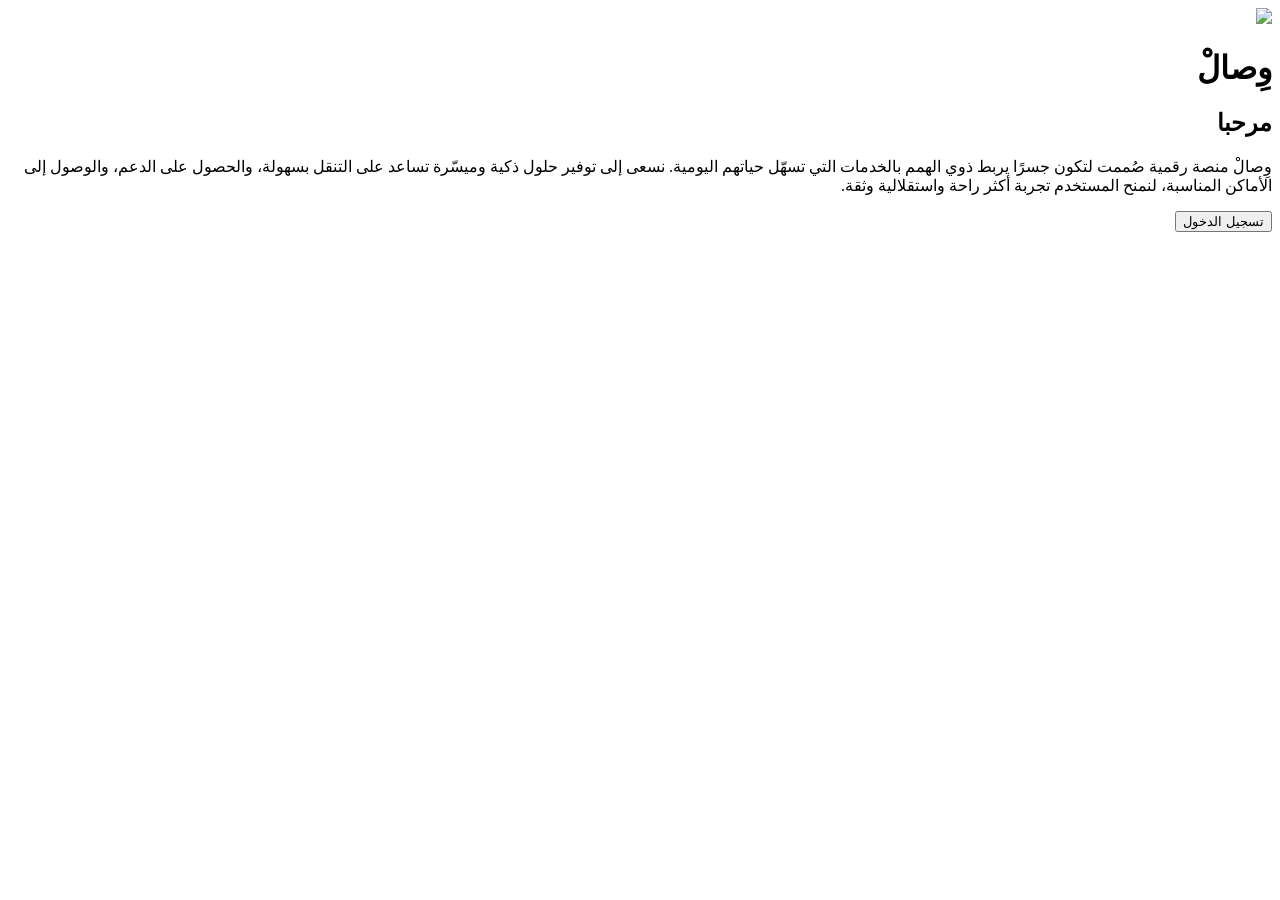
==== index.html @ d6d01673 "Rename wesal.html to index.html" ====
<!DOCTYPE html>
<html lang="ar" dir="rtl">
<head> 
    <meta charset="UTF-8">
    <title>وِصال</title>
    <link rel="stylesheet" href="style.css">

    <style>
        .page { display: none; }
        .active { display: block; }

        .payment-box{
            margin-top:20px;
            padding:20px;
            border:1px solid #ddd;
            border-radius:12px;
            background:#fff;
        }

        .payment-box input,
        .payment-box select{
            width: 80%;
            max-width: 320px;
            padding: 10px;
            margin: 8px 0;
            border: 1px solid #ccc;
            border-radius: 8px;
            font-size: 16px;
        }

        .payment-box .radio-group{
            margin: 15px 0;
        }

        #successMessage{
            display:none;
            margin-top:15px;
            color:green;
            font-weight:bold;
        }

        #appleNote{
            display:none;
            margin-top:10px;
            color:#444;
        }

        #cardFields{
            display:none;
            margin-top:15px;
        }
    </style>

    <script>
  
        document.addEventListener('click', function (e) {
            let textToSpeak = "";
            
     
            if (e.target.tagName === 'BUTTON') {
                textToSpeak = e.target.innerText;
            } 
            else if (e.target.closest('.service-item')) {
                textToSpeak = e.target.closest('.service-item').innerText;
            }

            if (textToSpeak !== "") {
                window.speechSynthesis.cancel(); 
                let utterance = new SpeechSynthesisUtterance(textToSpeak);
                utterance.lang = 'ar-SA';
                window.speechSynthesis.speak(utterance);
            }
        });

        function showPage(pageId){
            document.querySelectorAll('.page').forEach(p => p.classList.remove('active'));
            document.getElementById(pageId).classList.add('active');
            window.scrollTo(0,0);
        }

        function loginUser(){
            let user = document.getElementById("user").value;
            let pass = document.getElementById("pass").value;

            if(user.trim() !== "" && pass.trim() !== ""){
                showPage('disability');
            }
        }

        function togglePaymentFields() {
            let method = document.querySelector('input[name="payMethod"]:checked').value;
            document.getElementById('cardFields').style.display = (method === 'card') ? 'block' : 'none';
            document.getElementById('appleNote').style.display = (method === 'apple') ? 'block' : 'none';
        }

        function confirmBooking() {
            document.getElementById('successMessage').style.display = 'block';
            setTimeout(() => {
                alert("شكراً لك، تم الحجز بنجاح!");
                showPage('home');
                document.getElementById('successMessage').style.display = 'none';
            }, 1500);
        }

        function searchGuide() { alert("جاري البحث عن أقرب خدمة..."); }
        function startGuide() { alert("بدأت عملية الإرشاد الصوتي..."); }

        function processTransport(event) {
            event.preventDefault();
            document.getElementById('payService').innerText = "التنقل";
            document.getElementById('payLocation').innerText = document.getElementById('transportLocation').value || "غير محدد";
            document.getElementById('payTime').innerText = document.getElementById('transportTime').value || "غير محدد";
            document.getElementById('payPrice').innerText = "50";
            showPage('payment');
        }

        function goToMaintenancePayment() {
            let device = document.getElementById("deviceInput").value;
            let problem = document.getElementById("problemInput").value;

            if(device.trim() === "" || problem.trim() === "") {
                alert("يرجى إدخال البيانات");
                return;
            }

            document.getElementById("r1").innerText = "جهاز: " + device;
            document.getElementById("r2").innerText = "المشكلة: " + problem;
            document.getElementById("r3").innerText = "طلب صيانة فنية";
            document.getElementById("r4").innerText = "150 ريال";

            showPage('payment2');
        }
    </script>
</head>

<body>

<header class="top-bar"></header>
<img src="ترجمه.png" class="top-icon">

<div id="home" class="page active">
    <div class="logo-section">
        <h1>وِصالْ</h1>
        <h2>مرحبا</h2>
    </div>

    <div class="center-content">
        <p>
            وِصالْ منصة رقمية صُممت لتكون جسرًا يربط ذوي الهمم بالخدمات التي تسهّل حياتهم اليومية.
            نسعى إلى توفير حلول ذكية وميسّرة تساعد على التنقل بسهولة، والحصول على الدعم،
            والوصول إلى الأماكن المناسبة، لنمنح المستخدم تجربة أكثر راحة واستقلالية وثقة.
        </p>

        <button class="btn-login" onclick="showPage('login')">تسجيل الدخول</button>
    </div>
</div>

<div id="login" class="page">
    <div class="logo-section">
        <h1>وِصالْ</h1>
        <h2>تسجيل الدخول</h2>
    </div>

    <div class="center-content">
        <form class="login-form" onsubmit="event.preventDefault(); loginUser();">
            <input id="user" type="text" placeholder="اسم المستخدم" required>
            <input id="pass" type="password" placeholder="كلمة المرور" required>
            <button type="submit">دخول</button>
        </form>

        <button class="btn-login" onclick="showPage('home')">رجوع</button>
    </div>
</div>

<div id="disability" class="page">
    <div class="logo-section">
        <h1>اختيار نوع الإعاقة</h1>
    </div>

    <div class="center-content">
        <div class="services-box">
            <label class="service-item"><input type="radio" name="type"><span>إعاقة بصرية</span></label>
            <label class="service-item"><input type="radio" name="type"><span>إعاقة حركية</span></label>
            <label class="service-item"><input type="radio" name="type"><span>إعاقة سمعية</span></label>
            <label class="service-item"><input type="radio" name="type"><span>إعاقة ذهنية</span></label>
            <label class="service-item"><input type="radio" name="type"><span>صعوبات تعلم</span></label>
            <label class="service-item"><input type="radio" name="type"><span>التوحد</span></label>
            <label class="service-item"><input type="radio" name="type"><span>اضطراب النطق</span></label>
            <label class="service-item"><input type="radio" name="type"><span>إعاقات متعددة</span></label>
            <label class="service-item"><input type="radio" name="type"><span>أفضل عدم الإفصاح</span></label>
        </div>

        <button class="btn-login" onclick="showPage('services')">التالي</button>
        <button class="btn-login" onclick="showPage('login')">رجوع</button>
    </div>
</div>

<div id="services" class="page">
    <div class="logo-section">
        <h1>الخدمات الرئيسية</h1>
    </div>

    <div class="center-content">
        <div class="services-box">
            <label class="service-item"><input type="radio" name="service"><span>التنقل</span></label>
            <label class="service-item"><input type="radio" name="service"><span>الدعم الشخصي</span></label>
            <label class="service-item"><input type="radio" name="service"><span>البيئة المهيأة</span></label>
            <label class="service-item"><input type="radio" name="service"><span>الإرشاد الذكي</span></label>
            <label class="service-item"><input type="radio" name="service"><span>الصيانة</span></label>
            <label class="service-item"><input type="radio" name="service"><span>الطلب السريع</span></label>
        </div>

        <button class="btn-login" onclick="goService()">اختيار الخدمة</button>
        <button class="btn-login" onclick="showPage('disability')">رجوع</button>
    </div>
</div>

<div id="transport" class="page">
    <div class="logo-section"><h1>التنقل</h1></div>
    <div class="center-content">
        <form id="transportForm" onsubmit="processTransport(event)">
            <input id="transportLocation" placeholder="الموقع" required>
            <input id="transportTime" type="time" required>
            <button type="submit" class="btn-login">حجز</button>
        </form>
        <button class="btn-login" onclick="showPage('services')">رجوع</button>
    </div>
</div>

<div id="payment" class="page">
    <div class="logo-section"><h1>الدفع</h1></div>
    <div class="center-content payment-box">
        <h2>ملخص الطلب</h2>
        <p>الخدمة: <span id="payService">غير محدد</span></p>
        <p>الموقع: <span id="payLocation">غير محدد</span></p>
        <p>الوقت: <span id="payTime">غير محدد</span></p>
        <p>السعر: <span id="payPrice">0</span> ريال</p>
        <h2>اختيار طريقة الدفع</h2>
        <div class="radio-group">
            <label><input type="radio" name="payMethod" value="card" onchange="togglePaymentFields()"> بطاقة</label>
            <label><input type="radio" name="payMethod" value="apple" onchange="togglePaymentFields()"> Apple Pay</label>
        </div>
        <div id="cardFields">
            <input type="text" placeholder="اسم حامل البطاقة">
            <input type="text" placeholder="رقم البطاقة">
        </div>
        <div id="appleNote"><p>تم اختيار Apple Pay.</p></div>
        <button class="btn-login" onclick="confirmBooking()">تأكيد الحجز</button>
    </div>
</div>

<div id="maintenance" class="page">
    <div class="logo-section"><h1>الصيانة</h1></div>
    <div class="center-content">
        <input id="deviceInput" placeholder="نوع الجهاز">
        <textarea id="problemInput" placeholder="المشكلة"></textarea>
        <button class="btn-login" onclick="goToMaintenancePayment()">تأكيد الصيانة</button>
        <button class="btn-login" onclick="showPage('services')">رجوع</button>
    </div>
</div>

<div id="order" class="page">
    <div class="logo-section"><h1>الطلب السريع</h1></div>
    <div class="center-content">
        <input id="storeInput" placeholder="المتجر">
        <input id="itemInput" placeholder="الطلب">
        <textarea id="noteInput" placeholder="ملاحظات"></textarea>
        <button class="btn-login" onclick="goToOrderPayment()">إرسال</button>
        <button class="btn-login" onclick="showPage('services')">رجوع</button>
    </div>
</div>

<div id="payment2" class="page">
    <div class="logo-section"><h1>الدفع</h1></div>
    <div class="center-content">
        <p>التفاصيل: <span id="r1"></span></p>
        <p>الطلب/المشكلة: <span id="r2"></span></p>
        <p>ملاحظات: <span id="r3"></span></p>
        <p>السعر: <span id="r4"></span></p>
        <button class="btn-login" onclick="alert('تم الدفع بنجاح')">دفع</button>
        <button class="btn-login" onclick="showPage('services')">رجوع</button>
    </div>
</div>

<script>
function goService(){
    let selected = document.querySelector('input[name="service"]:checked');
    if(!selected){ alert("اختاري خدمة أولاً"); return; }
    let name = selected.parentElement.innerText.trim();

    if(name.includes("التنقل")) showPage("transport");
    else if(name.includes("الإرشاد")) showPage("guide");
    else if(name.includes("الدعم")) showPage("support");
    else if(name.includes("البيئة")) showPage("places");
    else if(name.includes("الصيانة")) showPage("maintenance");
    else if(name.includes("الطلب")) showPage("order");
}

function goToOrderPayment(){
    document.getElementById("r1").innerText = "متجر: " + document.getElementById("storeInput").value;
    document.getElementById("r2").innerText = "الطلب: " + document.getElementById("itemInput").value;
    document.getElementById("r3").innerText = document.getElementById("noteInput").value || "-";
    document.getElementById("r4").innerText = "30 ريال";
    showPage("payment2");
}
</script>

</body>
</html>
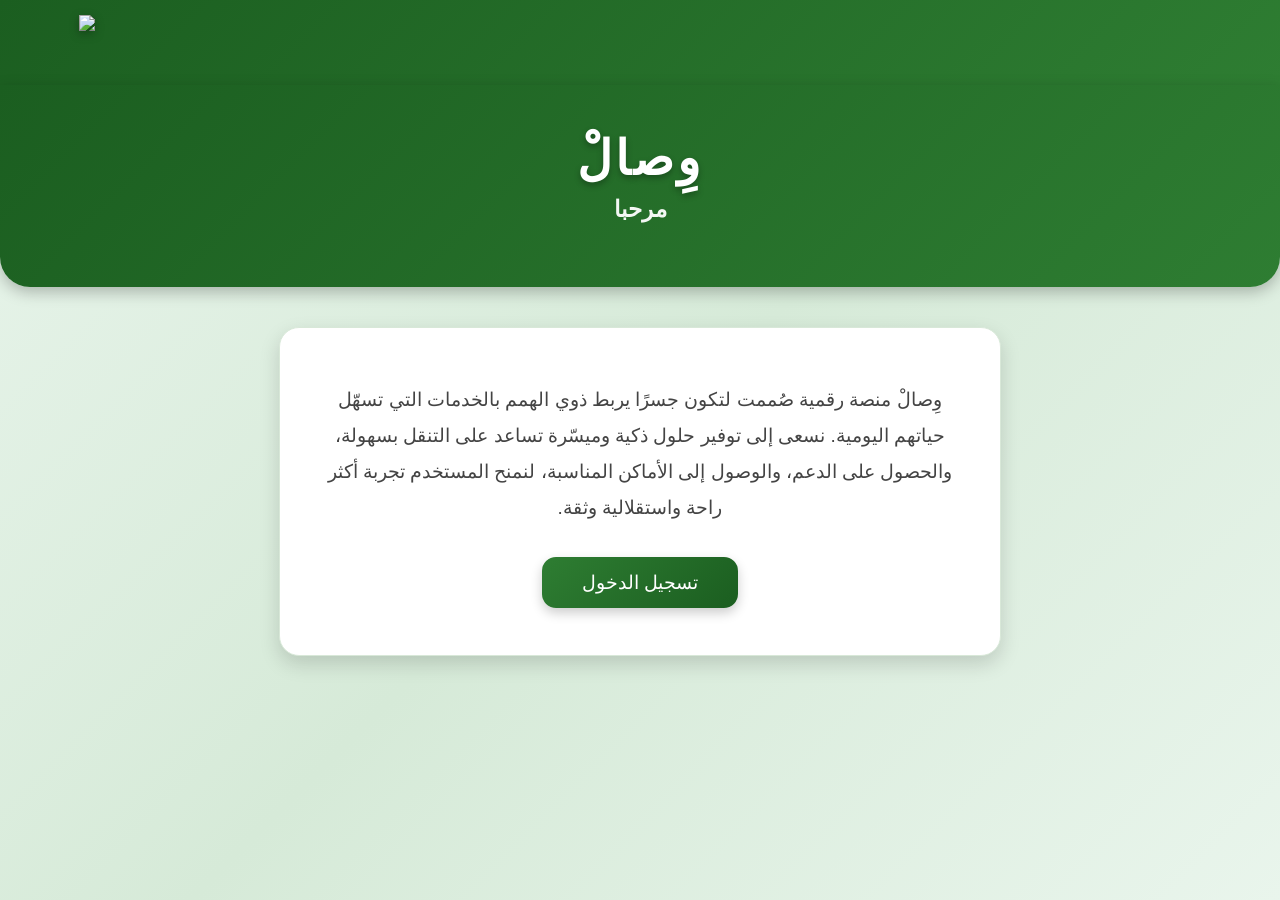
==== commit eeea0ed8: "Update index.html" ====
--- a/index.html
+++ b/index.html
@@ -136,7 +136,7 @@
 <body>
 
 <header class="top-bar"></header>
-<img src="ترجمه.png" class="top-icon">
+<img src="logo.png" class="top-icon">
 
 <div id="home" class="page active">
     <div class="logo-section">
--- a/style.css
+++ b/style.css
@@ -0,0 +1,204 @@
+
+body{
+    margin:0;
+    font-family: "Tajawal", Arial, sans-serif;
+    background: linear-gradient(135deg, #e9f5ec, #d6ead8, #e9f5ec);
+    background-attachment: fixed;
+    text-align:center;
+    direction: rtl;
+    color:#333;
+}
+
+
+.page{
+    animation: fade 0.5s ease-in-out;
+}
+@keyframes fade{
+    from{opacity:0; transform: translateY(10px);}
+    to{opacity:1; transform: translateY(0);}
+}
+
+
+.top-bar{
+    background: linear-gradient(135deg, #1b5e20, #2e7d32);
+    height:85px;
+    width:100%;
+    box-shadow:0 4px 12px rgba(0,0,0,0.2);
+}
+
+
+.top-icon{
+    position:absolute;
+    top:15px;
+    left:15px;
+    width:80px;
+    filter: drop-shadow(0 3px 5px rgba(0,0,0,0.3));
+}
+
+
+.logo-section{
+    background: linear-gradient(135deg, #1b5e20, #2e7d32);
+    padding:45px 0;
+    color:white;
+    border-bottom-left-radius:30px;
+    border-bottom-right-radius:30px;
+    box-shadow:0 5px 15px rgba(0,0,0,0.25);
+}
+
+.logo-section h1{
+    font-size:48px;
+    margin:0;
+    letter-spacing:3px;
+    text-shadow:0 3px 6px rgba(0,0,0,0.3);
+}
+
+.logo-section h2{
+    font-size:23px;
+    margin-top:10px;
+    opacity:0.95;
+}
+
+
+.center-content{
+    margin:40px auto;
+    width:85%;
+    max-width:650px;
+    background:white;
+    padding:35px;
+    border-radius:20px;
+    box-shadow:0 8px 20px rgba(0,0,0,0.15);
+    backdrop-filter: blur(4px);
+    border:1px solid #d8e8d8;
+}
+
+.center-content p{
+    font-size:19px;
+    line-height:1.9;
+    color:#444;
+}
+
+
+.btn-login{
+    display:inline-block;
+    margin:12px;
+    padding:14px 40px;
+    background: linear-gradient(135deg, #2e7d32, #1b5e20);
+    color:white;
+    text-decoration:none;
+    border-radius:14px;
+    font-size:19px;
+    cursor:pointer;
+    border:none;
+    transition:0.25s;
+    box-shadow:0 5px 12px rgba(0,0,0,0.2);
+}
+
+.btn-login:hover{
+    background-color:#1b5e20;
+    transform:scale(1.08);
+}
+
+
+.login-form{
+    display:flex;
+    flex-direction:column;
+    align-items:center;
+    margin-top:20px;
+}
+
+.login-form input{
+    width:85%;
+    padding:14px;
+    margin:12px 0;
+    border-radius:12px;
+    border:1px solid #bbb;
+    font-size:17px;
+    transition:0.25s;
+    background:#fafafa;
+}
+
+.login-form input:focus{
+    border-color:#2e7d32;
+    outline:none;
+    box-shadow:0 0 10px rgba(46,125,50,0.4);
+}
+
+
+.login-form button{
+    width:60%;
+    padding:14px;
+    background: linear-gradient(135deg, #2e7d32, #1b5e20);
+    color:white;
+    border:none;
+    border-radius:12px;
+    font-size:18px;
+    cursor:pointer;
+    transition:0.25s;
+    box-shadow:0 5px 12px rgba(0,0,0,0.2);
+}
+
+.login-form button:hover{
+    background-color:#1b5e20;
+    transform:scale(1.08);
+}
+
+
+#services {
+    position: relative;
+}
+
+#services::before {
+    content: "وِصال";
+    position: absolute;
+    top: 50%;
+    left: 50%;
+    transform: translate(-50%, -50%);
+    font-size: 150px;
+    color: rgba(46, 125, 50, 0.06);
+    font-weight: bold;
+    z-index: 0;
+    pointer-events: none;
+}
+
+
+.services-box {
+    display: grid;
+    grid-template-columns: repeat(auto-fit, minmax(220px, 1fr));
+    gap: 25px;
+    margin-top: 30px;
+    z-index: 2;
+    position: relative;
+}
+
+.service-item {
+    background: #f1f8f2;
+    padding: 25px;
+    border-radius: 18px;
+    box-shadow:0 6px 16px rgba(0,0,0,0.12);
+    font-size: 20px;
+    color: #1b5e20;
+    font-weight: bold;
+    cursor: pointer;
+    transition: 0.25s;
+    border: 2px solid #cfe8d0;
+    text-align:center;
+}
+
+.service-item:hover {
+    transform: scale(1.07);
+    background: #e3f2e5;
+    box-shadow:0 8px 20px rgba(0,0,0,0.18);
+}
+
+
+.service-item input[type="radio"] {
+    display: none;
+}
+
+
+.service-item input[type="radio"]:checked + span {
+    color: white;
+    background: #2e7d32;
+    padding: 10px 18px;
+    border-radius: 12px;
+}
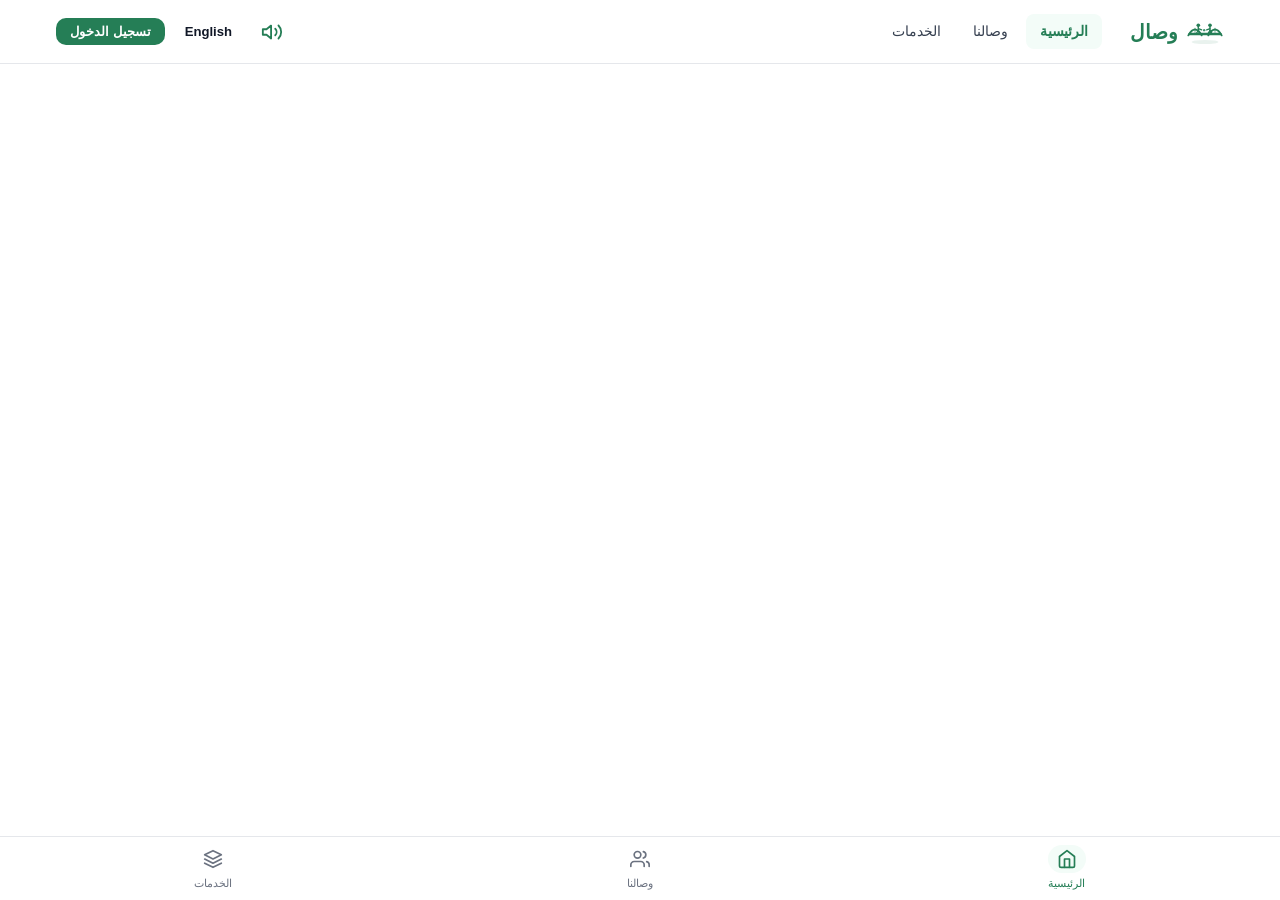
==== commit e638795a: "wasal project" ====
--- a/index.html
+++ b/index.html
@@ -1,309 +1,39 @@
-<!DOCTYPE html>
-<html lang="ar" dir="rtl">
-<head> 
-    <meta charset="UTF-8">
-    <title>وِصال</title>
-    <link rel="stylesheet" href="style.css">
-
-    <style>
-        .page { display: none; }
-        .active { display: block; }
-
-        .payment-box{
-            margin-top:20px;
-            padding:20px;
-            border:1px solid #ddd;
-            border-radius:12px;
-            background:#fff;
-        }
-
-        .payment-box input,
-        .payment-box select{
-            width: 80%;
-            max-width: 320px;
-            padding: 10px;
-            margin: 8px 0;
-            border: 1px solid #ccc;
-            border-radius: 8px;
-            font-size: 16px;
-        }
-
-        .payment-box .radio-group{
-            margin: 15px 0;
-        }
-
-        #successMessage{
-            display:none;
-            margin-top:15px;
-            color:green;
-            font-weight:bold;
-        }
-
-        #appleNote{
-            display:none;
-            margin-top:10px;
-            color:#444;
-        }
-
-        #cardFields{
-            display:none;
-            margin-top:15px;
-        }
-    </style>
-
-    <script>
-  
-        document.addEventListener('click', function (e) {
-            let textToSpeak = "";
-            
-     
-            if (e.target.tagName === 'BUTTON') {
-                textToSpeak = e.target.innerText;
-            } 
-            else if (e.target.closest('.service-item')) {
-                textToSpeak = e.target.closest('.service-item').innerText;
-            }
-
-            if (textToSpeak !== "") {
-                window.speechSynthesis.cancel(); 
-                let utterance = new SpeechSynthesisUtterance(textToSpeak);
-                utterance.lang = 'ar-SA';
-                window.speechSynthesis.speak(utterance);
-            }
-        });
-
-        function showPage(pageId){
-            document.querySelectorAll('.page').forEach(p => p.classList.remove('active'));
-            document.getElementById(pageId).classList.add('active');
-            window.scrollTo(0,0);
-        }
-
-        function loginUser(){
-            let user = document.getElementById("user").value;
-            let pass = document.getElementById("pass").value;
-
-            if(user.trim() !== "" && pass.trim() !== ""){
-                showPage('disability');
-            }
-        }
-
-        function togglePaymentFields() {
-            let method = document.querySelector('input[name="payMethod"]:checked').value;
-            document.getElementById('cardFields').style.display = (method === 'card') ? 'block' : 'none';
-            document.getElementById('appleNote').style.display = (method === 'apple') ? 'block' : 'none';
-        }
-
-        function confirmBooking() {
-            document.getElementById('successMessage').style.display = 'block';
-            setTimeout(() => {
-                alert("شكراً لك، تم الحجز بنجاح!");
-                showPage('home');
-                document.getElementById('successMessage').style.display = 'none';
-            }, 1500);
-        }
-
-        function searchGuide() { alert("جاري البحث عن أقرب خدمة..."); }
-        function startGuide() { alert("بدأت عملية الإرشاد الصوتي..."); }
-
-        function processTransport(event) {
-            event.preventDefault();
-            document.getElementById('payService').innerText = "التنقل";
-            document.getElementById('payLocation').innerText = document.getElementById('transportLocation').value || "غير محدد";
-            document.getElementById('payTime').innerText = document.getElementById('transportTime').value || "غير محدد";
-            document.getElementById('payPrice').innerText = "50";
-            showPage('payment');
-        }
-
-        function goToMaintenancePayment() {
-            let device = document.getElementById("deviceInput").value;
-            let problem = document.getElementById("problemInput").value;
-
-            if(device.trim() === "" || problem.trim() === "") {
-                alert("يرجى إدخال البيانات");
-                return;
-            }
-
-            document.getElementById("r1").innerText = "جهاز: " + device;
-            document.getElementById("r2").innerText = "المشكلة: " + problem;
-            document.getElementById("r3").innerText = "طلب صيانة فنية";
-            document.getElementById("r4").innerText = "150 ريال";
-
-            showPage('payment2');
-        }
-    </script>
-</head>
-
-<body>
-
-<header class="top-bar"></header>
-<img src="logo.png" class="top-icon">
-
-<div id="home" class="page active">
-    <div class="logo-section">
-        <h1>وِصالْ</h1>
-        <h2>مرحبا</h2>
-    </div>
-
-    <div class="center-content">
-        <p>
-            وِصالْ منصة رقمية صُممت لتكون جسرًا يربط ذوي الهمم بالخدمات التي تسهّل حياتهم اليومية.
-            نسعى إلى توفير حلول ذكية وميسّرة تساعد على التنقل بسهولة، والحصول على الدعم،
-            والوصول إلى الأماكن المناسبة، لنمنح المستخدم تجربة أكثر راحة واستقلالية وثقة.
-        </p>
-
-        <button class="btn-login" onclick="showPage('login')">تسجيل الدخول</button>
-    </div>
-</div>
-
-<div id="login" class="page">
-    <div class="logo-section">
-        <h1>وِصالْ</h1>
-        <h2>تسجيل الدخول</h2>
-    </div>
-
-    <div class="center-content">
-        <form class="login-form" onsubmit="event.preventDefault(); loginUser();">
-            <input id="user" type="text" placeholder="اسم المستخدم" required>
-            <input id="pass" type="password" placeholder="كلمة المرور" required>
-            <button type="submit">دخول</button>
-        </form>
-
-        <button class="btn-login" onclick="showPage('home')">رجوع</button>
-    </div>
-</div>
-
-<div id="disability" class="page">
-    <div class="logo-section">
-        <h1>اختيار نوع الإعاقة</h1>
-    </div>
-
-    <div class="center-content">
-        <div class="services-box">
-            <label class="service-item"><input type="radio" name="type"><span>إعاقة بصرية</span></label>
-            <label class="service-item"><input type="radio" name="type"><span>إعاقة حركية</span></label>
-            <label class="service-item"><input type="radio" name="type"><span>إعاقة سمعية</span></label>
-            <label class="service-item"><input type="radio" name="type"><span>إعاقة ذهنية</span></label>
-            <label class="service-item"><input type="radio" name="type"><span>صعوبات تعلم</span></label>
-            <label class="service-item"><input type="radio" name="type"><span>التوحد</span></label>
-            <label class="service-item"><input type="radio" name="type"><span>اضطراب النطق</span></label>
-            <label class="service-item"><input type="radio" name="type"><span>إعاقات متعددة</span></label>
-            <label class="service-item"><input type="radio" name="type"><span>أفضل عدم الإفصاح</span></label>
-        </div>
-
-        <button class="btn-login" onclick="showPage('services')">التالي</button>
-        <button class="btn-login" onclick="showPage('login')">رجوع</button>
-    </div>
-</div>
-
-<div id="services" class="page">
-    <div class="logo-section">
-        <h1>الخدمات الرئيسية</h1>
-    </div>
-
-    <div class="center-content">
-        <div class="services-box">
-            <label class="service-item"><input type="radio" name="service"><span>التنقل</span></label>
-            <label class="service-item"><input type="radio" name="service"><span>الدعم الشخصي</span></label>
-            <label class="service-item"><input type="radio" name="service"><span>البيئة المهيأة</span></label>
-            <label class="service-item"><input type="radio" name="service"><span>الإرشاد الذكي</span></label>
-            <label class="service-item"><input type="radio" name="service"><span>الصيانة</span></label>
-            <label class="service-item"><input type="radio" name="service"><span>الطلب السريع</span></label>
-        </div>
-
-        <button class="btn-login" onclick="goService()">اختيار الخدمة</button>
-        <button class="btn-login" onclick="showPage('disability')">رجوع</button>
-    </div>
-</div>
-
-<div id="transport" class="page">
-    <div class="logo-section"><h1>التنقل</h1></div>
-    <div class="center-content">
-        <form id="transportForm" onsubmit="processTransport(event)">
-            <input id="transportLocation" placeholder="الموقع" required>
-            <input id="transportTime" type="time" required>
-            <button type="submit" class="btn-login">حجز</button>
-        </form>
-        <button class="btn-login" onclick="showPage('services')">رجوع</button>
-    </div>
-</div>
-
-<div id="payment" class="page">
-    <div class="logo-section"><h1>الدفع</h1></div>
-    <div class="center-content payment-box">
-        <h2>ملخص الطلب</h2>
-        <p>الخدمة: <span id="payService">غير محدد</span></p>
-        <p>الموقع: <span id="payLocation">غير محدد</span></p>
-        <p>الوقت: <span id="payTime">غير محدد</span></p>
-        <p>السعر: <span id="payPrice">0</span> ريال</p>
-        <h2>اختيار طريقة الدفع</h2>
-        <div class="radio-group">
-            <label><input type="radio" name="payMethod" value="card" onchange="togglePaymentFields()"> بطاقة</label>
-            <label><input type="radio" name="payMethod" value="apple" onchange="togglePaymentFields()"> Apple Pay</label>
-        </div>
-        <div id="cardFields">
-            <input type="text" placeholder="اسم حامل البطاقة">
-            <input type="text" placeholder="رقم البطاقة">
-        </div>
-        <div id="appleNote"><p>تم اختيار Apple Pay.</p></div>
-        <button class="btn-login" onclick="confirmBooking()">تأكيد الحجز</button>
-    </div>
-</div>
-
-<div id="maintenance" class="page">
-    <div class="logo-section"><h1>الصيانة</h1></div>
-    <div class="center-content">
-        <input id="deviceInput" placeholder="نوع الجهاز">
-        <textarea id="problemInput" placeholder="المشكلة"></textarea>
-        <button class="btn-login" onclick="goToMaintenancePayment()">تأكيد الصيانة</button>
-        <button class="btn-login" onclick="showPage('services')">رجوع</button>
-    </div>
-</div>
-
-<div id="order" class="page">
-    <div class="logo-section"><h1>الطلب السريع</h1></div>
-    <div class="center-content">
-        <input id="storeInput" placeholder="المتجر">
-        <input id="itemInput" placeholder="الطلب">
-        <textarea id="noteInput" placeholder="ملاحظات"></textarea>
-        <button class="btn-login" onclick="goToOrderPayment()">إرسال</button>
-        <button class="btn-login" onclick="showPage('services')">رجوع</button>
-    </div>
-</div>
-
-<div id="payment2" class="page">
-    <div class="logo-section"><h1>الدفع</h1></div>
-    <div class="center-content">
-        <p>التفاصيل: <span id="r1"></span></p>
-        <p>الطلب/المشكلة: <span id="r2"></span></p>
-        <p>ملاحظات: <span id="r3"></span></p>
-        <p>السعر: <span id="r4"></span></p>
-        <button class="btn-login" onclick="alert('تم الدفع بنجاح')">دفع</button>
-        <button class="btn-login" onclick="showPage('services')">رجوع</button>
-    </div>
-</div>
-
-<script>
-function goService(){
-    let selected = document.querySelector('input[name="service"]:checked');
-    if(!selected){ alert("اختاري خدمة أولاً"); return; }
-    let name = selected.parentElement.innerText.trim();
-
-    if(name.includes("التنقل")) showPage("transport");
-    else if(name.includes("الإرشاد")) showPage("guide");
-    else if(name.includes("الدعم")) showPage("support");
-    else if(name.includes("البيئة")) showPage("places");
-    else if(name.includes("الصيانة")) showPage("maintenance");
-    else if(name.includes("الطلب")) showPage("order");
-}
-
-function goToOrderPayment(){
-    document.getElementById("r1").innerText = "متجر: " + document.getElementById("storeInput").value;
-    document.getElementById("r2").innerText = "الطلب: " + document.getElementById("itemInput").value;
-    document.getElementById("r3").innerText = document.getElementById("noteInput").value || "-";
-    document.getElementById("r4").innerText = "30 ريال";
-    showPage("payment2");
-}
-</script>
-
-</body>
-</html>
+<!DOCTYPE html>
+<html lang="ar" dir="rtl">
+<head>
+  <meta charset="UTF-8">
+  <meta name="viewport" content="width=device-width, initial-scale=1.0">
+  <title>وصال</title>
+  <link rel="stylesheet" href="/css/style.css">
+</head>
+<body data-page="home">
+  <div id="layout-header"></div>
+
+  <main class="main-content">
+    <div id="page-root"></div>
+  </main>
+
+  <div id="layout-bottom-nav"></div>
+
+  <script src="/js/config.js"></script>
+  <script src="/js/translations.js"></script>
+  <script src="/js/api.js"></script>
+  <script src="/js/layout.js"></script>
+
+  <script>
+    window.addEventListener("layout-ready", function () {
+      document.getElementById("page-root").innerHTML = `
+        <div class="home-hero fade-in">
+          <h1 class="home-title">${T("app.name")}</h1>
+          <p class="home-tagline">${T("app.tagline")}</p>
+          <a href="/login.html">
+            <button class="btn btn-primary btn-lg" onclick="speak(T('app.voice_welcome'))">
+              ${T("app.get_started")}
+            </button>
+          </a>
+        </div>`;
+      speak(T("app.voice_welcome"));
+    });
+  </script>
+</body>
+</html>
--- a/css/style.css
+++ b/css/style.css
@@ -0,0 +1,416 @@
+/* ── Reset & base ──────────────────────────────────────── */
+*, *::before, *::after { box-sizing: border-box; margin: 0; padding: 0; }
+
+:root {
+  --primary:       hsl(153 55% 32%);
+  --primary-hover: hsl(153 55% 26%);
+  --primary-light: hsl(153 55% 90%);
+  --primary-bg:    hsl(153 55% 97%);
+  --primary-ring:  hsl(153 55% 55% / .4);
+
+  --bg:            #ffffff;
+  --fg:            #111827;
+  --muted:         #6b7280;
+  --border:        #e5e7eb;
+  --card-bg:       #ffffff;
+  --secondary-bg:  #f9fafb;
+  --destructive:   #ef4444;
+  --destructive-bg:#fef2f2;
+
+  --radius:        10px;
+  --radius-lg:     14px;
+  --shadow-sm:     0 1px 3px rgba(0,0,0,.07);
+  --shadow:        0 4px 12px rgba(0,0,0,.10);
+
+  --header-h: 64px;
+  --bnav-h:   64px;
+}
+
+html { font-size: 16px; scroll-behavior: smooth; }
+body {
+  font-family: -apple-system, "Segoe UI", Tahoma, Arial, sans-serif;
+  background: var(--bg);
+  color: var(--fg);
+  line-height: 1.6;
+  min-height: 100vh;
+}
+
+/* ── Typography ──────────────────────────────────────── */
+h1 { font-size: 2.2rem; font-weight: 800; line-height: 1.2; }
+h2 { font-size: 1.4rem; font-weight: 700; }
+h3 { font-size: 1.1rem; font-weight: 600; }
+a  { color: inherit; text-decoration: none; }
+img { max-width: 100%; }
+
+/* ── Header ──────────────────────────────────────────── */
+.site-header {
+  position: fixed; top: 0; inset-inline: 0; z-index: 100;
+  height: var(--header-h);
+  background: rgba(255,255,255,.95);
+  backdrop-filter: blur(8px);
+  border-bottom: 1px solid var(--border);
+}
+.header-inner {
+  max-width: 1200px; margin: 0 auto; padding: 0 16px;
+  height: 100%; display: flex; align-items: center; gap: 12px;
+}
+.logo-link {
+  display: flex; align-items: center; gap: 8px;
+  color: var(--primary); font-weight: 800; font-size: 1.2rem;
+  flex-shrink: 0;
+}
+.logo-text { font-size: 1.25rem; }
+
+.desktop-nav {
+  display: none; align-items: center; gap: 4px;
+  margin-inline-start: 16px; flex: 1;
+}
+@media (min-width: 768px) { .desktop-nav { display: flex; } }
+
+.nav-link {
+  padding: 6px 14px; border-radius: 8px;
+  font-size: .9rem; font-weight: 500; color: #374151;
+  transition: background .15s, color .15s;
+}
+.nav-link:hover { background: var(--primary-bg); color: var(--primary); }
+.nav-link.active { background: var(--primary-bg); color: var(--primary); font-weight: 700; }
+
+.header-actions {
+  display: flex; align-items: center; gap: 6px; margin-inline-start: auto;
+}
+.header-username {
+  font-size: .85rem; font-weight: 500; color: var(--muted);
+  display: none;
+}
+@media (min-width: 640px) { .header-username { display: inline; } }
+
+/* ── Bottom nav ──────────────────────────────────────── */
+.bottom-nav {
+  position: fixed; bottom: 0; inset-inline: 0; z-index: 100;
+  height: var(--bnav-h);
+  background: rgba(255,255,255,.97);
+  backdrop-filter: blur(8px);
+  border-top: 1px solid var(--border);
+  display: flex;
+}
+.bnav-item {
+  flex: 1; display: flex; flex-direction: column;
+  align-items: center; justify-content: center; gap: 2px;
+  color: var(--muted); font-size: .7rem; font-weight: 500;
+  transition: color .15s;
+  padding: 6px 4px;
+}
+.bnav-item:hover  { color: var(--fg); }
+.bnav-item.active { color: var(--primary); }
+.bnav-icon {
+  width: 38px; height: 28px;
+  display: flex; align-items: center; justify-content: center;
+  border-radius: 20px; transition: background .15s;
+}
+.bnav-item.active .bnav-icon { background: var(--primary-bg); }
+
+/* ── Main content ─────────────────────────────────────── */
+.main-content {
+  max-width: 900px; margin: 0 auto;
+  padding: calc(var(--header-h) + 24px) 16px calc(var(--bnav-h) + 24px);
+  min-height: 100vh;
+}
+.main-wide { max-width: 1100px; }
+
+/* ── Buttons ──────────────────────────────────────────── */
+.btn {
+  display: inline-flex; align-items: center; justify-content: center; gap: 6px;
+  padding: 10px 20px; border-radius: var(--radius);
+  font-size: .9rem; font-weight: 600; cursor: pointer;
+  transition: background .15s, color .15s, box-shadow .15s, opacity .15s;
+  border: none; white-space: nowrap;
+}
+.btn:disabled { opacity: .55; cursor: not-allowed; }
+
+.btn-primary   { background: var(--primary);   color: #fff; }
+.btn-primary:hover:not(:disabled) { background: var(--primary-hover); }
+
+.btn-outline   { background: transparent; border: 1.5px solid var(--border); color: var(--fg); }
+.btn-outline:hover:not(:disabled) { border-color: var(--primary); color: var(--primary); }
+
+.btn-ghost     { background: transparent; color: var(--fg); }
+.btn-ghost:hover:not(:disabled) { background: var(--secondary-bg); }
+
+.btn-danger    { background: transparent; border: 1.5px solid #fca5a5; color: var(--destructive); }
+.btn-danger:hover:not(:disabled) { background: var(--destructive-bg); }
+
+.btn-secondary { background: var(--secondary-bg); color: var(--fg); border: 1px solid var(--border); }
+.btn-secondary:hover:not(:disabled) { background: #f3f4f6; }
+
+.btn-sm  { padding: 6px 14px; font-size: .82rem; }
+.btn-lg  { padding: 14px 32px; font-size: 1rem; border-radius: var(--radius-lg); }
+.btn-full{ width: 100%; }
+
+.icon-btn {
+  display: flex; align-items: center; justify-content: center;
+  width: 40px; height: 40px; border-radius: 50%;
+  background: none; border: none; cursor: pointer;
+  color: var(--muted); transition: background .15s, color .15s;
+}
+.icon-btn:hover  { background: var(--secondary-bg); color: var(--fg); }
+.icon-btn.active { color: var(--primary); }
+.lang-btn { font-size: .82rem; font-weight: 600; }
+
+/* ── Cards ────────────────────────────────────────────── */
+.card {
+  background: var(--card-bg); border: 1px solid var(--border);
+  border-radius: var(--radius-lg); padding: 20px;
+  box-shadow: var(--shadow-sm);
+  transition: border-color .2s, box-shadow .2s;
+}
+.card-link:hover .card, .card.hover:hover {
+  border-color: hsl(153 55% 60%); box-shadow: var(--shadow);
+}
+.card-link { display: block; cursor: pointer; }
+.card-icon {
+  width: 60px; height: 60px; border-radius: 12px;
+  background: var(--primary-bg); display: flex;
+  align-items: center; justify-content: center;
+  font-size: 1.8rem; flex-shrink: 0;
+  transition: transform .2s;
+}
+.card-link:hover .card-icon { transform: scale(1.08); }
+
+/* ── Forms ────────────────────────────────────────────── */
+.form-group { display: flex; flex-direction: column; gap: 6px; }
+label { font-size: .88rem; font-weight: 600; color: #374151; }
+label .required { color: var(--destructive); margin-inline-start: 2px; }
+label .optional { font-weight: 400; color: var(--muted); font-size: .78rem; }
+
+.input {
+  width: 100%; padding: 10px 14px; border-radius: var(--radius);
+  border: 1.5px solid var(--border); font-size: .95rem;
+  color: var(--fg); background: #fff;
+  transition: border-color .15s, box-shadow .15s;
+  font-family: inherit;
+}
+.input:focus {
+  outline: none; border-color: var(--primary);
+  box-shadow: 0 0 0 3px var(--primary-ring);
+}
+.input.error { border-color: var(--destructive); }
+.input::placeholder { color: #9ca3af; }
+
+textarea.input { resize: vertical; min-height: 90px; }
+
+.field-hint { font-size: .78rem; color: var(--muted); margin-top: 2px; }
+.field-hint.error { color: var(--destructive); }
+
+.form-grid-2 { display: grid; grid-template-columns: 1fr 1fr; gap: 16px; }
+@media (max-width: 560px) { .form-grid-2 { grid-template-columns: 1fr; } }
+
+/* ── Status badge ──────────────────────────────────────── */
+.badge {
+  display: inline-flex; align-items: center;
+  padding: 4px 12px; border-radius: 999px;
+  font-size: .78rem; font-weight: 600; border: 1px solid;
+}
+.badge-pending   { background: #fef9c3; color: #854d0e; border-color: #fde68a; }
+.badge-confirmed { background: #dcfce7; color: #166534; border-color: #86efac; }
+.badge-cancelled { background: #fee2e2; color: #991b1b; border-color: #fca5a5; }
+.badge-completed { background: #dbeafe; color: #1e40af; border-color: #93c5fd; }
+
+/* ── Skeleton loader ───────────────────────────────────── */
+.skeleton {
+  background: linear-gradient(90deg, #f3f4f6 25%, #e5e7eb 50%, #f3f4f6 75%);
+  background-size: 200% 100%;
+  animation: shimmer 1.4s infinite;
+  border-radius: 8px;
+}
+@keyframes shimmer { 0%{background-position:200% 0} 100%{background-position:-200% 0} }
+
+/* ── Toast ─────────────────────────────────────────────── */
+#toast-container {
+  position: fixed; bottom: calc(var(--bnav-h) + 12px);
+  inset-inline-end: 16px; z-index: 9999;
+  display: flex; flex-direction: column; gap: 8px; pointer-events: none;
+}
+.toast {
+  background: var(--fg); color: #fff;
+  padding: 12px 18px; border-radius: var(--radius);
+  font-size: .88rem; box-shadow: var(--shadow);
+  animation: toast-in .25s ease; pointer-events: all; max-width: 300px;
+}
+.toast.error { background: var(--destructive); }
+@keyframes toast-in { from{opacity:0;transform:translateY(8px)} to{opacity:1;transform:none} }
+
+/* ── Utility ───────────────────────────────────────────── */
+.text-center  { text-align: center; }
+.text-primary { color: var(--primary); }
+.text-muted   { color: var(--muted); }
+.text-sm      { font-size: .85rem; }
+.text-xs      { font-size: .75rem; }
+.text-lg      { font-size: 1.1rem; }
+.text-xl      { font-size: 1.25rem; }
+.text-2xl     { font-size: 1.5rem; }
+.font-bold    { font-weight: 700; }
+.font-semibold{ font-weight: 600; }
+.mt-1{margin-top:4px} .mt-2{margin-top:8px} .mt-3{margin-top:12px}
+.mt-4{margin-top:16px} .mt-6{margin-top:24px} .mt-8{margin-top:32px}
+.mb-1{margin-bottom:4px} .mb-2{margin-bottom:8px} .mb-4{margin-bottom:16px}
+.mb-6{margin-bottom:24px} .mb-8{margin-bottom:32px}
+.gap-2{gap:8px} .gap-3{gap:12px} .gap-4{gap:16px}
+.flex { display:flex } .flex-col{flex-direction:column}
+.items-center{align-items:center} .justify-between{justify-content:space-between}
+.flex-1{flex:1} .flex-wrap{flex-wrap:wrap}
+.grid-2 { display:grid; grid-template-columns:1fr 1fr; gap:16px; }
+.grid-3 { display:grid; grid-template-columns:repeat(3,1fr); gap:20px; }
+.grid-4 { display:grid; grid-template-columns:repeat(4,1fr); gap:12px; }
+@media(max-width:768px){.grid-3,.grid-4{grid-template-columns:1fr 1fr;}}
+@media(max-width:480px){.grid-3{grid-template-columns:1fr;}}
+.hidden{display:none}
+.w-full{width:100%} .h-full{height:100%}
+.space-y-4>*+*{margin-top:16px} .space-y-6>*+*{margin-top:24px}
+.rounded{border-radius:var(--radius)} .rounded-lg{border-radius:var(--radius-lg)}
+
+/* ── Page-specific ─────────────────────────────────────── */
+
+/* Home */
+.home-hero {
+  min-height: calc(100vh - var(--header-h) - var(--bnav-h) - 48px);
+  display: flex; flex-direction: column;
+  align-items: center; justify-content: center;
+  text-align: center; gap: 24px;
+  animation: fade-up .5s ease both;
+}
+.home-title { font-size: 5rem; font-weight: 900; color: var(--primary); line-height: 1; }
+@media(max-width:480px){ .home-title{font-size:3.5rem;} }
+.home-tagline { font-size: 1.2rem; color: var(--muted); max-width: 500px; line-height: 1.7; }
+
+/* Auth */
+.auth-wrap {
+  max-width: 440px; margin: 0 auto;
+  display: flex; flex-direction: column; gap: 20px;
+}
+.auth-card { padding: 32px; }
+
+/* Disability / Service grid */
+.page-header { margin-bottom: 32px; text-align: center; }
+.page-header h1 { color: var(--primary); margin-bottom: 8px; }
+.page-header p  { color: var(--muted); font-size: 1.05rem; }
+.feature-grid { display:flex; flex-wrap:wrap; gap:20px; justify-content:center; }
+.feature-item {
+  display:flex; flex-direction:column; align-items:center; gap:8px;
+  min-width: 80px;
+}
+.feature-icon {
+  width:56px; height:56px; border-radius:16px;
+  background:var(--primary-bg); display:flex;
+  align-items:center; justify-content:center; font-size:1.6rem;
+}
+
+/* Service option card */
+.option-card {
+  display: flex; flex-direction: column;
+  border: 1px solid var(--border); border-radius: var(--radius-lg);
+  overflow: hidden; box-shadow: var(--shadow-sm);
+}
+@media(min-width:640px){
+  .option-card { flex-direction: row; }
+  .option-price-col { width: 220px; }
+}
+.option-body   { flex: 1; padding: 20px; }
+.option-price-col {
+  padding: 20px; background: var(--secondary-bg);
+  border-top: 1px solid var(--border);
+  display: flex; flex-direction: column;
+  justify-content: space-between; align-items: flex-start; gap: 12px;
+}
+@media(min-width:640px){
+  .option-price-col {
+    border-top: none; border-inline-start: 1px solid var(--border);
+    align-items: flex-end;
+  }
+}
+.price-big { font-size: 2rem; font-weight: 800; line-height: 1; }
+
+/* Invoice */
+.invoice-box  { border: 1px solid var(--border); border-radius: var(--radius-lg); overflow: hidden; }
+.invoice-head { background: var(--primary-bg); padding: 20px 24px; border-bottom: 1px solid var(--border); }
+.invoice-body { padding: 4px 24px; }
+.invoice-foot { background: var(--secondary-bg); padding: 12px 24px; border-top: 1px solid var(--border); }
+.row { display:flex; justify-content:space-between; align-items:start;
+       gap:12px; padding:12px 0; border-bottom:1px solid #f3f4f6; }
+.row:last-child { border-bottom:none; }
+.row-label { color:var(--muted); }
+.row-value { font-weight:600; text-align:end; }
+.total-row {
+  display:flex; justify-content:space-between; align-items:center;
+  padding: 16px 0 8px;
+}
+
+/* Back button */
+.back-btn {
+  display: inline-flex; align-items: center; gap: 6px;
+  font-size: .9rem; font-weight: 600; color: var(--primary);
+  background: none; border: none; cursor: pointer;
+  padding: 6px 0; margin-bottom: 16px;
+  transition: opacity .15s;
+}
+.back-btn:hover { opacity: .7; }
+
+/* Payment method toggle */
+.pay-methods { display:grid; grid-template-columns:1fr 1fr; gap:12px; }
+.pay-method {
+  display:flex; flex-direction:column; align-items:center; justify-content:center;
+  gap:8px; padding:20px 12px; border-radius: var(--radius-lg);
+  border: 2px solid var(--border); cursor:pointer;
+  transition: border-color .15s, background .15s;
+  font-size:.9rem; font-weight:600; position:relative;
+}
+.pay-method:hover { border-color:hsl(153 55% 60%); }
+.pay-method.selected { border-color: var(--primary); background: var(--primary-bg); color: var(--primary); }
+.pay-method-apple {
+  background: #000; color: #fff; border-color: #000;
+  font-size:1.4rem; font-weight:700;
+}
+.pay-method-apple.selected { border-color: var(--primary); }
+.pay-check {
+  position:absolute; top:8px; inset-inline-end:8px;
+  width:18px; height:18px; border-radius:50%;
+  background: var(--primary); color:#fff;
+  display:flex; align-items:center; justify-content:center;
+  font-size:.7rem;
+}
+.card-fields { padding-top:16px; border-top:1px solid var(--border); margin-top:8px; }
+
+/* Orders */
+.stat-grid { display:grid; grid-template-columns:1fr 1fr; gap:12px; }
+@media(min-width:600px){ .stat-grid{grid-template-columns:repeat(4,1fr);} }
+.stat-card { background:var(--secondary-bg); border-radius:var(--radius-lg); padding:16px; text-align:center; }
+.stat-value { font-size:1.75rem; font-weight:800; color:var(--primary); }
+.stat-label { font-size:.75rem; color:var(--muted); margin-top:4px; }
+
+.order-card { margin-bottom:12px; }
+.order-header { display:flex; justify-content:space-between; align-items:start; flex-wrap:wrap; gap:8px; }
+.order-num  { font-size:.78rem; color:var(--muted); margin-bottom:4px; }
+.order-footer { display:flex; justify-content:space-between; align-items:center; margin-top:12px; }
+
+/* Empty state */
+.empty-state { text-align:center; padding:60px 20px; }
+.empty-icon { font-size:3rem; margin-bottom:16px; color:var(--muted); opacity:.5; }
+
+/* Confirmed banner */
+.confirmed-banner {
+  display:flex; align-items:center; gap:12px;
+  background:#f0fdf4; border:1px solid #86efac;
+  border-radius:var(--radius-lg); padding:16px 20px; margin-bottom:20px;
+}
+.confirmed-icon { font-size:1.5rem; }
+.confirmed-title { font-weight:700; color:#166534; }
+.confirmed-date  { font-size:.82rem; color:#15803d; }
+
+/* Animations */
+@keyframes fade-up { from{opacity:0;transform:translateY(18px)} to{opacity:1;transform:none} }
+.fade-in { animation: fade-up .4s ease both; }
+
+/* Print */
+@media print {
+  .site-header, .bottom-nav, .no-print { display:none !important; }
+  .main-content { padding-top:0; }
+}
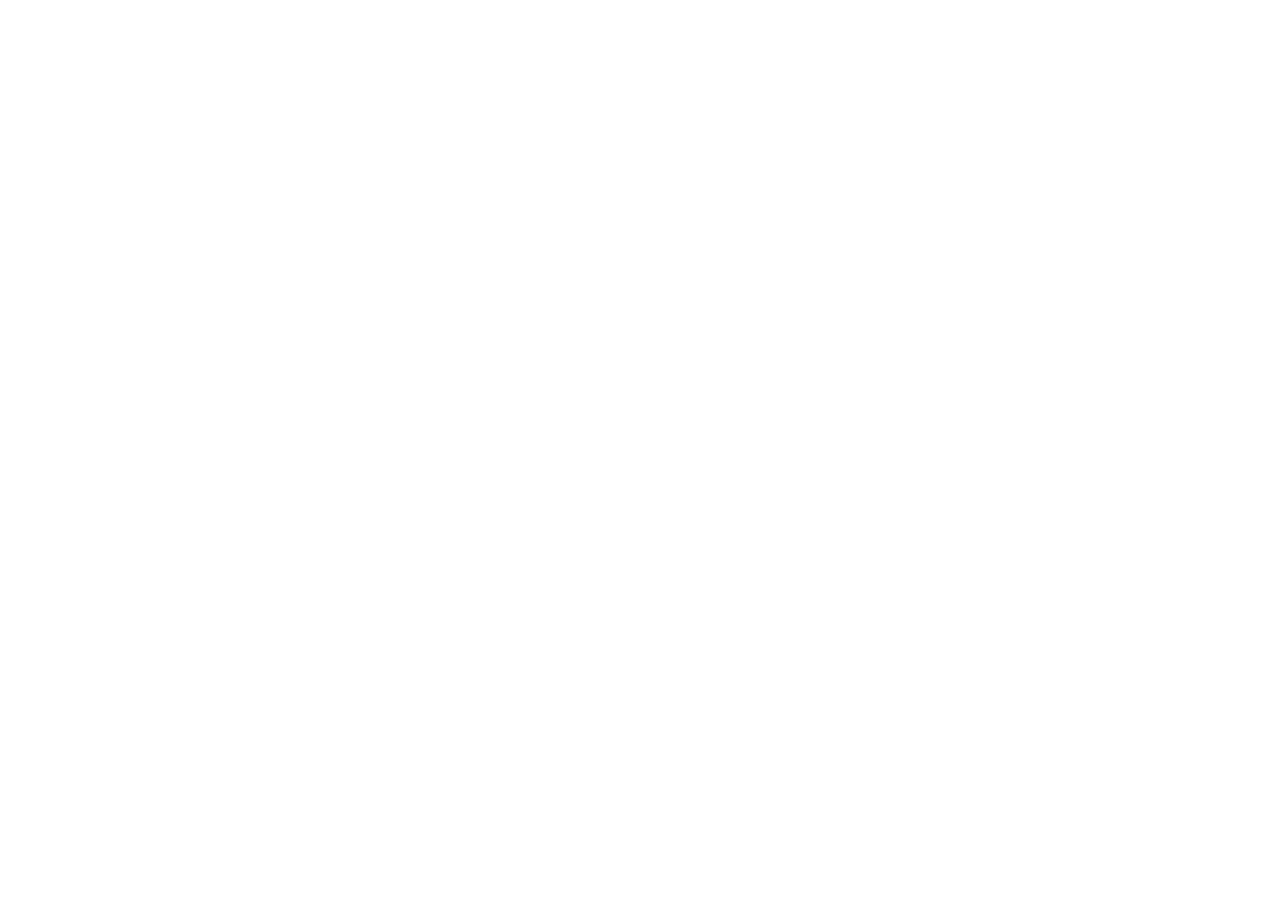
==== commit 37f6f2de: "Update index.html" ====
--- a/index.html
+++ b/index.html
@@ -15,10 +15,10 @@
 
   <div id="layout-bottom-nav"></div>
 
-  <script src="/js/config.js"></script>
-  <script src="/js/translations.js"></script>
-  <script src="/js/api.js"></script>
-  <script src="/js/layout.js"></script>
+  <script src="config.js"></script>
+  <script src="translations.js"></script>
+  <script src="api.js"></script>
+  <script src="layout.js"></script>
 
   <script>
     window.addEventListener("layout-ready", function () {
@@ -36,4 +36,4 @@
     });
   </script>
 </body>
-</html>+</html>
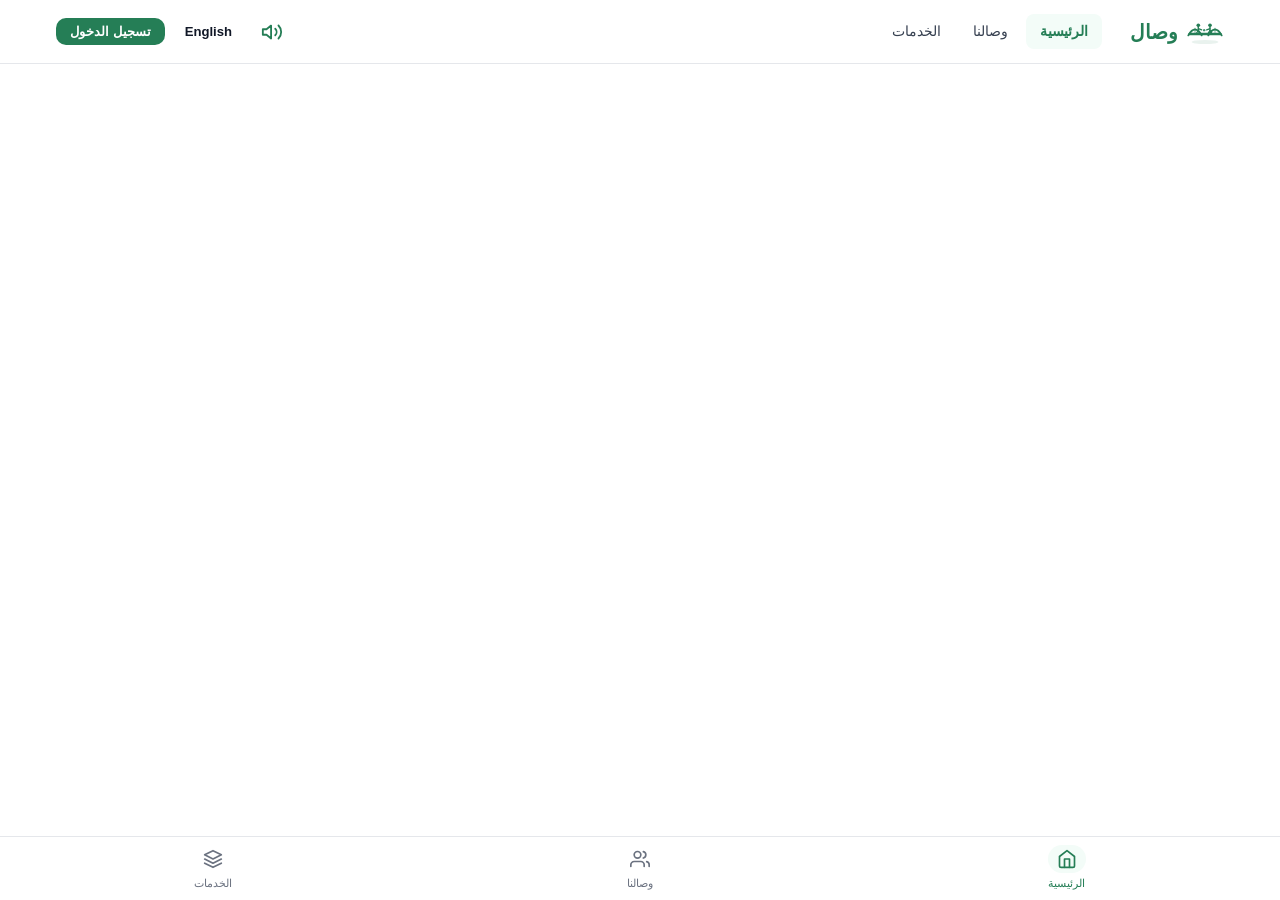
==== commit 02c1154f: "Update index.html" ====
--- a/index.html
+++ b/index.html
@@ -15,10 +15,10 @@
 
   <div id="layout-bottom-nav"></div>
 
-  <script src="config.js"></script>
-  <script src="translations.js"></script>
-  <script src="api.js"></script>
-  <script src="layout.js"></script>
+  <script src="/js/config.js"></script>
+  <script src="/js/translations.js"></script>
+  <script src="/js/api.js"></script>
+  <script src="/js/layout.js"></script>
 
   <script>
     window.addEventListener("layout-ready", function () {
